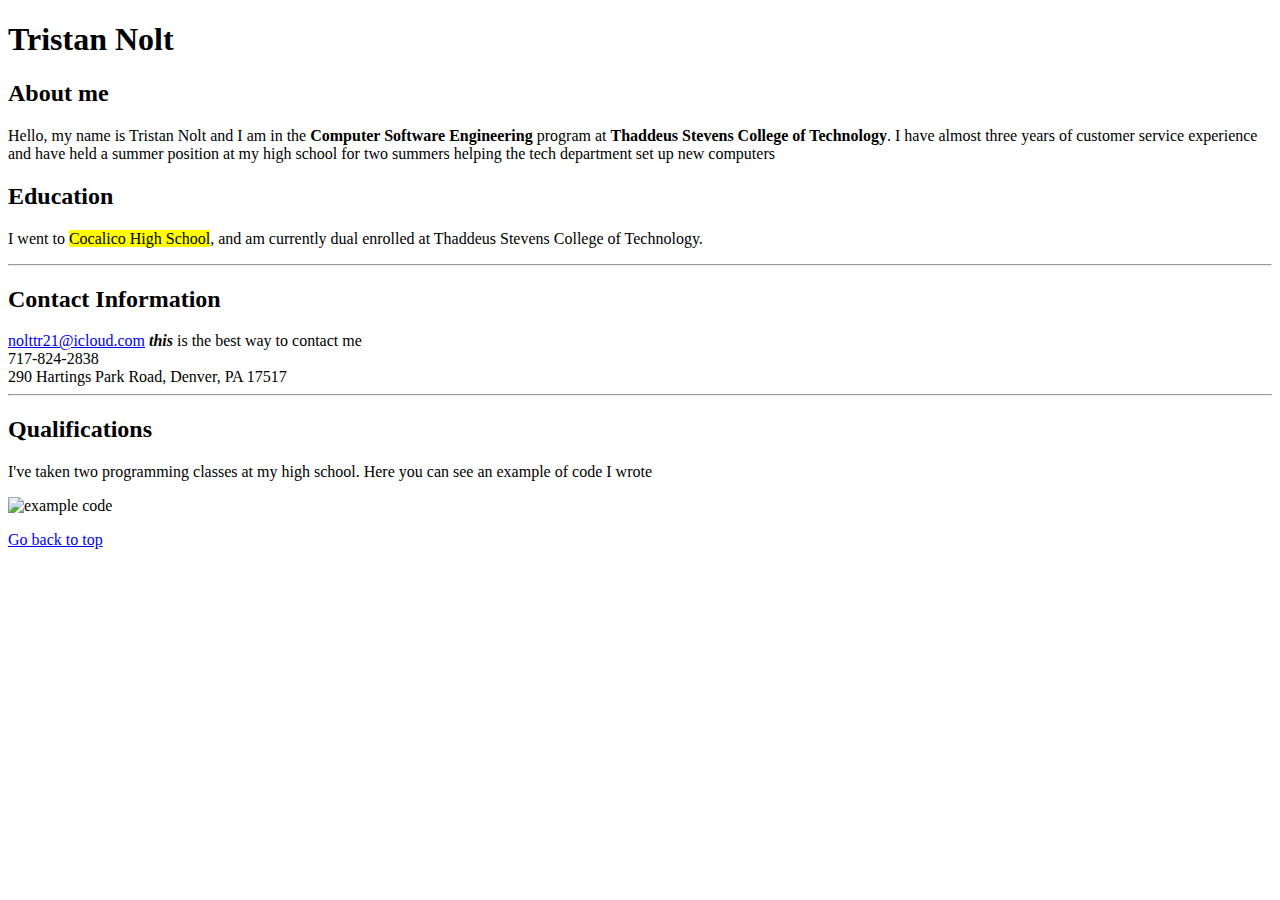
==== 110/resume/index.html @ feec498d "Create index.html" ====
<!DOCTYPE html>
<html>
  
  <head>
    <meta charset="utf-8">
    <meta name="viewport" content="width=device-width">
    <title>Tristan Nolt's resume</title>
    <link href="style.css" rel="stylesheet" type="text/css" />
  </head>
  
  <body>
    <h1>Tristan Nolt</h1>
    <h2>About me</h2>
    <p>Hello, my name is Tristan Nolt and I am in the <strong>Computer Software Engineering</strong> program at <strong>Thaddeus Stevens College of Technology</strong>. I have almost three years of customer service experience and have held a summer position at my high school for two summers helping the tech department set up new computers</p>
    <h2>Education</h2>
    <p>I went to <mark>Cocalico High School</mark>, and am currently dual enrolled at Thaddeus Stevens College of Technology.</p>
    <!--I used the mark element to highlight the importance of cocalico high school-->
    <hr>
    <!--I used the hr tag to seperate each of the headings with a horizontal line-->
    <h2>Contact Information</h2>
    
    <li><a href = "mailto:nolttr21@icloud.com"> nolttr21@icloud.com</a> <strong><em>this</em></strong> is the best way to contact me </li>
    <!-- I used the em tag to put stress emphasis on the word 'this' -->
    <li>717-824-2838</li>
    <li>290 Hartings Park Road, Denver, PA 17517</li>
    <hr>
    <h2>Qualifications</h2>
    <p>I've taken two programming classes at my high school. Here you can see an example of code I wrote</p>
    <img scr = "example code.png" alt = "example code">
    
    
    <p><a href = "#"> Go back to top</a></p>
    
  </body>

</html>
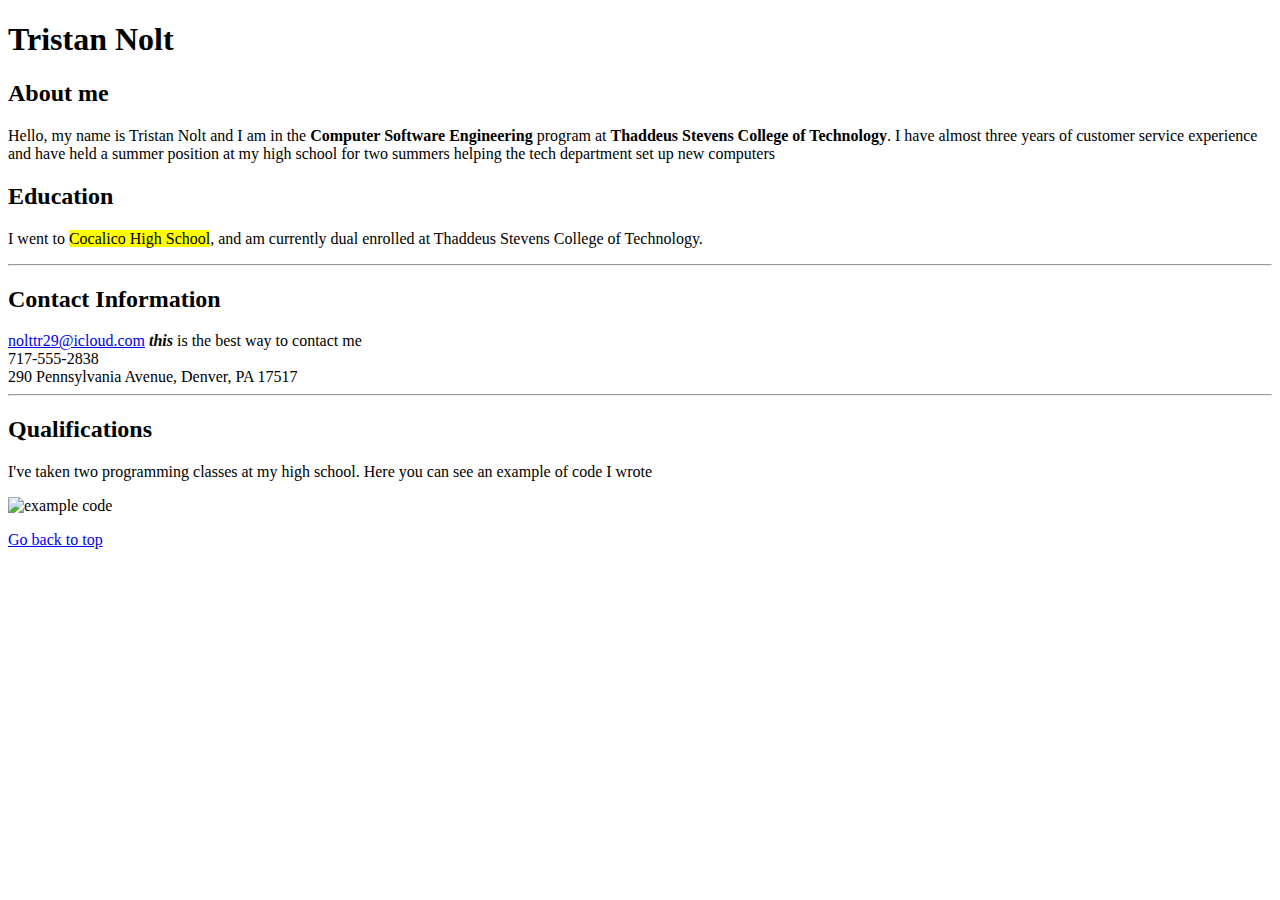
==== commit d4e5fea4: "Update index.html" ====
--- a/110/resume/index.html
+++ b/110/resume/index.html
@@ -19,10 +19,10 @@
     <!--I used the hr tag to seperate each of the headings with a horizontal line-->
     <h2>Contact Information</h2>
     
-    <li><a href = "mailto:nolttr21@icloud.com"> nolttr21@icloud.com</a> <strong><em>this</em></strong> is the best way to contact me </li>
+    <li><a href = "mailto:nolttr29@icloud.com"> nolttr29@icloud.com</a> <strong><em>this</em></strong> is the best way to contact me </li>
     <!-- I used the em tag to put stress emphasis on the word 'this' -->
-    <li>717-824-2838</li>
-    <li>290 Hartings Park Road, Denver, PA 17517</li>
+    <li>717-555-2838</li>
+    <li>290 Pennsylvania Avenue, Denver, PA 17517</li>
     <hr>
     <h2>Qualifications</h2>
     <p>I've taken two programming classes at my high school. Here you can see an example of code I wrote</p>
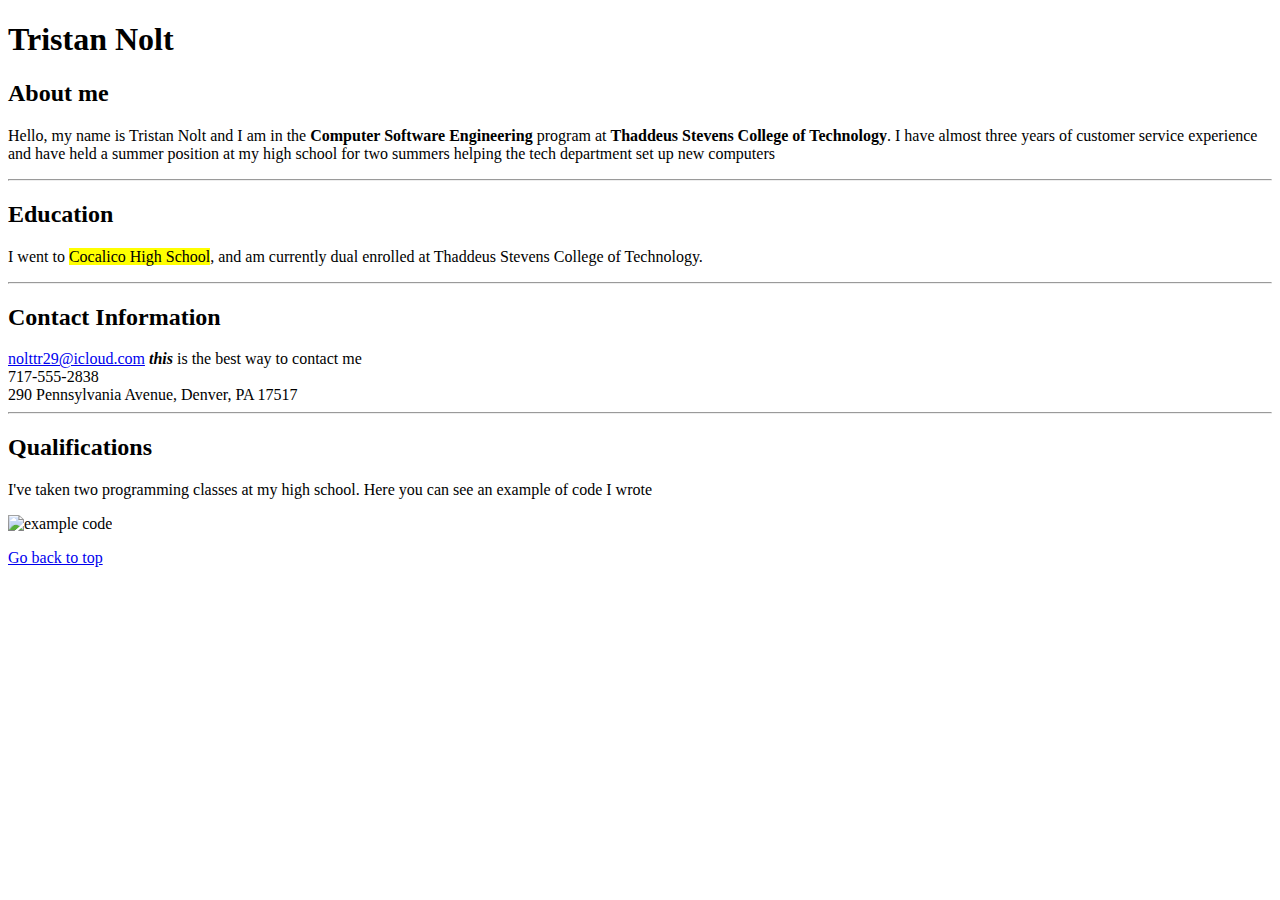
==== commit b52038d8: "Update index.html" ====
--- a/110/resume/index.html
+++ b/110/resume/index.html
@@ -12,6 +12,7 @@
     <h1>Tristan Nolt</h1>
     <h2>About me</h2>
     <p>Hello, my name is Tristan Nolt and I am in the <strong>Computer Software Engineering</strong> program at <strong>Thaddeus Stevens College of Technology</strong>. I have almost three years of customer service experience and have held a summer position at my high school for two summers helping the tech department set up new computers</p>
+    <hr>
     <h2>Education</h2>
     <p>I went to <mark>Cocalico High School</mark>, and am currently dual enrolled at Thaddeus Stevens College of Technology.</p>
     <!--I used the mark element to highlight the importance of cocalico high school-->
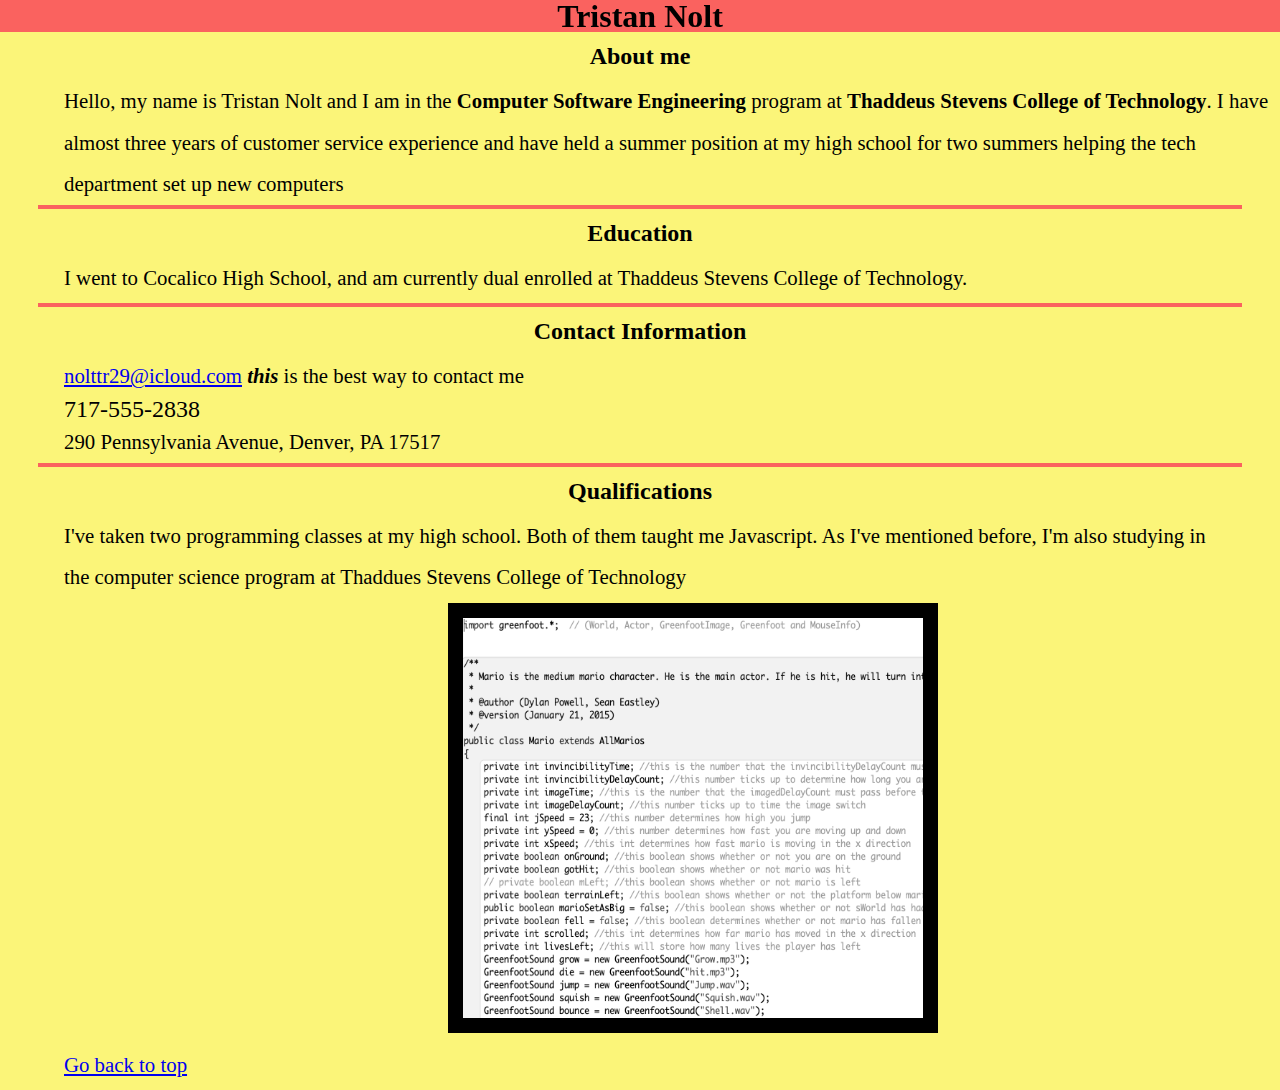
==== commit 763f6038: "Update index.html" ====
--- a/110/resume/index.html
+++ b/110/resume/index.html
@@ -11,27 +11,29 @@
   <body>
     <h1>Tristan Nolt</h1>
     <h2>About me</h2>
-    <p>Hello, my name is Tristan Nolt and I am in the <strong>Computer Software Engineering</strong> program at <strong>Thaddeus Stevens College of Technology</strong>. I have almost three years of customer service experience and have held a summer position at my high school for two summers helping the tech department set up new computers</p>
+    <div>Hello, my name is Tristan Nolt and I am in the <strong>Computer Software Engineering</strong> program at <strong>Thaddeus Stevens College of Technology</strong>. I have almost three years of customer service experience and have held a summer position at my high school for two summers helping the tech department set up new computers
+    </div>
+    
+    
     <hr>
     <h2>Education</h2>
-    <p>I went to <mark>Cocalico High School</mark>, and am currently dual enrolled at Thaddeus Stevens College of Technology.</p>
-    <!--I used the mark element to highlight the importance of cocalico high school-->
+    <p>I went to Cocalico High School, and am currently dual enrolled at Thaddeus Stevens College of Technology.</p>
     <hr>
     <!--I used the hr tag to seperate each of the headings with a horizontal line-->
     <h2>Contact Information</h2>
     
     <li><a href = "mailto:nolttr29@icloud.com"> nolttr29@icloud.com</a> <strong><em>this</em></strong> is the best way to contact me </li>
     <!-- I used the em tag to put stress emphasis on the word 'this' -->
-    <li>717-555-2838</li>
+    <li class = "number">717-555-2838</li>
     <li>290 Pennsylvania Avenue, Denver, PA 17517</li>
     <hr>
     <h2>Qualifications</h2>
-    <p>I've taken two programming classes at my high school. Here you can see an example of code I wrote</p>
-    <img scr = "example code.png" alt = "example code">
+    <p>I've taken two programming classes at my high school. Both of them taught me Javascript. As I've mentioned before, I'm also studying in the computer science program at Thaddues Stevens College of Technology</p>
+    <img height = "400" width = "460" src = "example code.png" alt = "example code" >
     
     
     <p><a href = "#"> Go back to top</a></p>
     
   </body>
 
-</html>
+</html> 
--- a/110/resume/style.css
+++ b/110/resume/style.css
@@ -0,0 +1,86 @@
+html
+{
+  width:100%;
+  margin: 0px;
+    padding: 0px;
+    overflow-x: hidden; 
+}
+*
+{
+  margin:0;
+  line-height: 2;
+  
+}
+
+body
+{
+  background: #fbf579;
+}
+
+h1
+{
+  position: sticky;
+  top:0;
+  background:  #fa625f;
+  text-align: center;
+  line-height: 1;
+  padding:0;
+  margin: 0;
+}
+
+h2
+{
+  text-align: center;
+}
+hr
+{
+   background-color: #fa625f;
+   height:  4px;
+   border:none;
+   margin-right: 3%;
+    margin-left:3%
+
+}
+
+li.number
+{
+  line-height : 1;
+  font-size: 1.5em;
+  
+}
+img
+{
+  margin-left: 35%;
+  margin-right: 50%;
+  border-style: solid;
+  
+  border-width: 15px;
+  filter: grayscale(100%);
+  
+
+}
+
+p
+{
+  font-size :130%;
+}
+
+div
+{
+  font-size:130%;
+  margin-left:5%;
+}
+
+li
+{
+  padding-left:5%;
+  font-size:130%;
+}
+
+p
+{
+  padding-bottom: 5px;
+  padding-left:5%;
+  padding-right:5%;
+}
+
